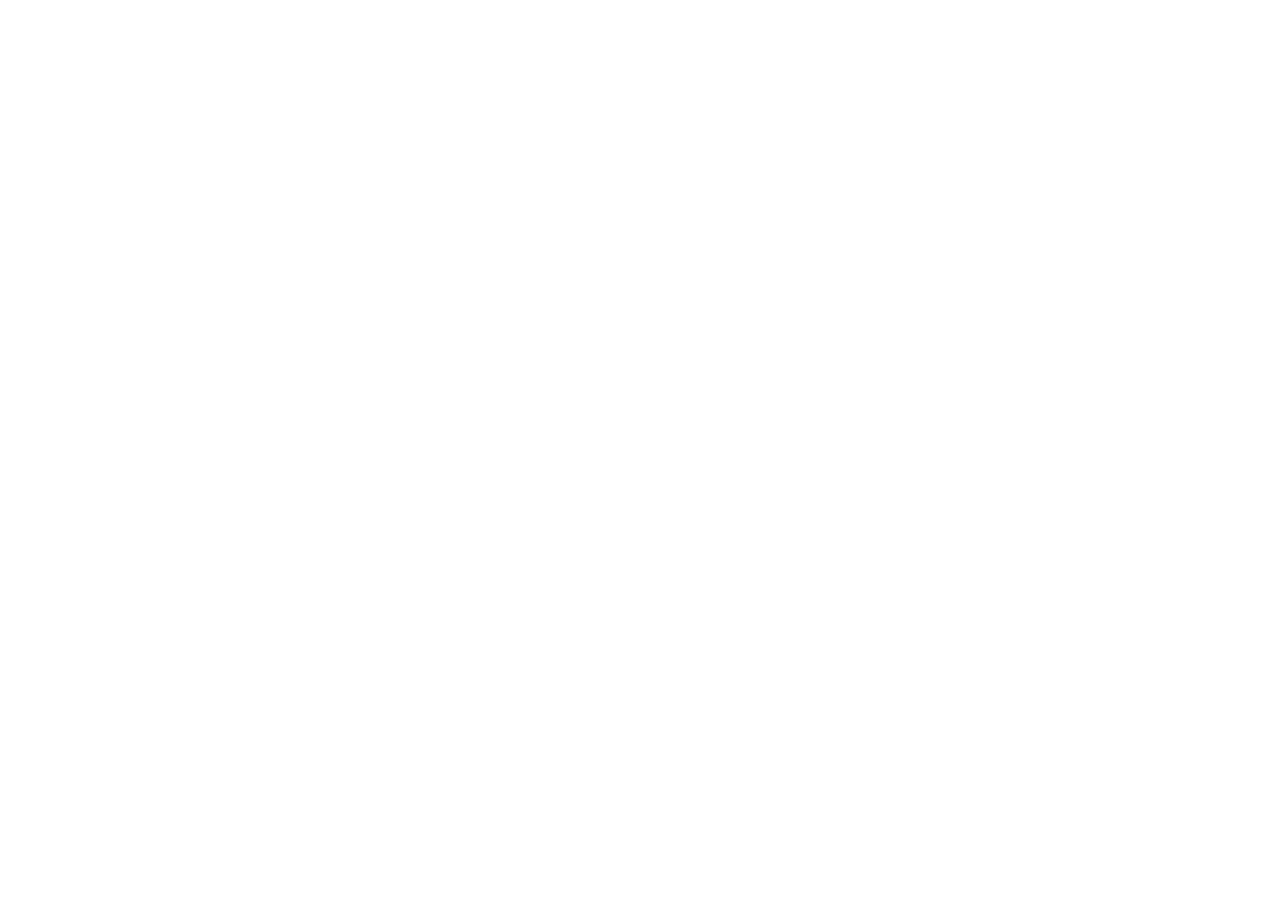
==== highscores.html @ 68826939 "Commit after homework start-up. Added a homework.html file and a questions.js file. Added basic HTML" ====
<!DOCTYPE html>
<html lang="en">
<head>
    <meta charset="UTF-8">
    <meta name="viewport" content="width=device-width, initial-scale=1.0">
    <title>Highscores</title>
</head>
<body>
    
    <script src="script.js"></script>
</body>
</html>
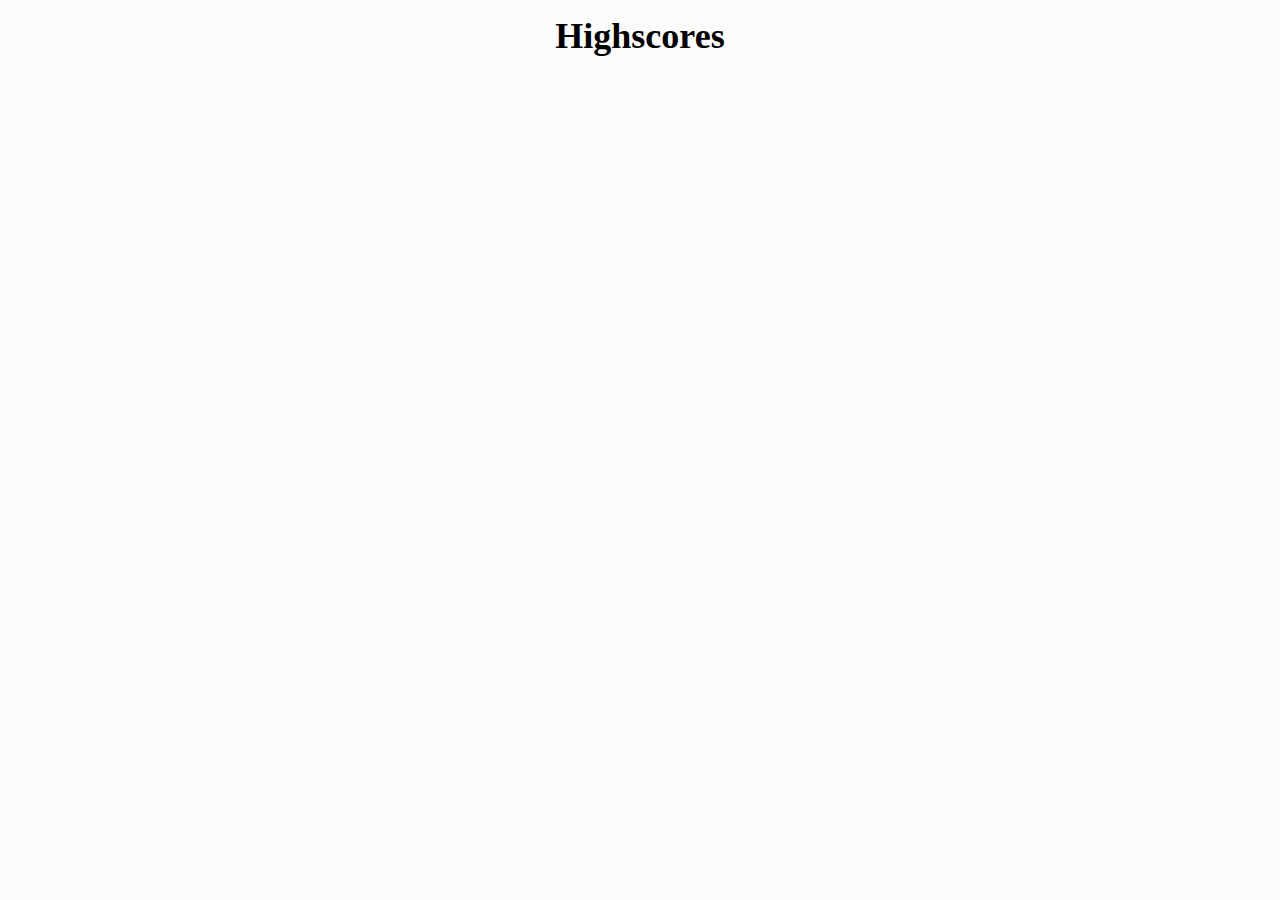
==== commit 12d01b21: "added basic css, added basic html to highscores.html (so not finished), added a check to see which h" ====
--- a/highscores.html
+++ b/highscores.html
@@ -4,9 +4,18 @@
     <meta charset="UTF-8">
     <meta name="viewport" content="width=device-width, initial-scale=1.0">
     <title>Highscores</title>
+    <link rel="stylesheet" href="style.css">
 </head>
 <body>
-    
+    <div class="container">
+
+        <div class="displayQuestions">
+            <h1>Highscores</h1>
+
+        </div>
+
+    </div>
+
     <script src="script.js"></script>
 </body>
 </html>--- a/style.css
+++ b/style.css
@@ -0,0 +1,23 @@
+.displayQuestions, .results
+{
+    width: 600px;
+    margin: auto;
+}
+
+body
+{
+    font-size: 18px;
+    line-height: 24px;
+    font-family: 'Times New Roman', Times, serif;
+    background-color: #fcfcfc;
+}
+
+h1
+{
+    text-align: center;
+}
+
+.timer
+{
+    float: right;
+}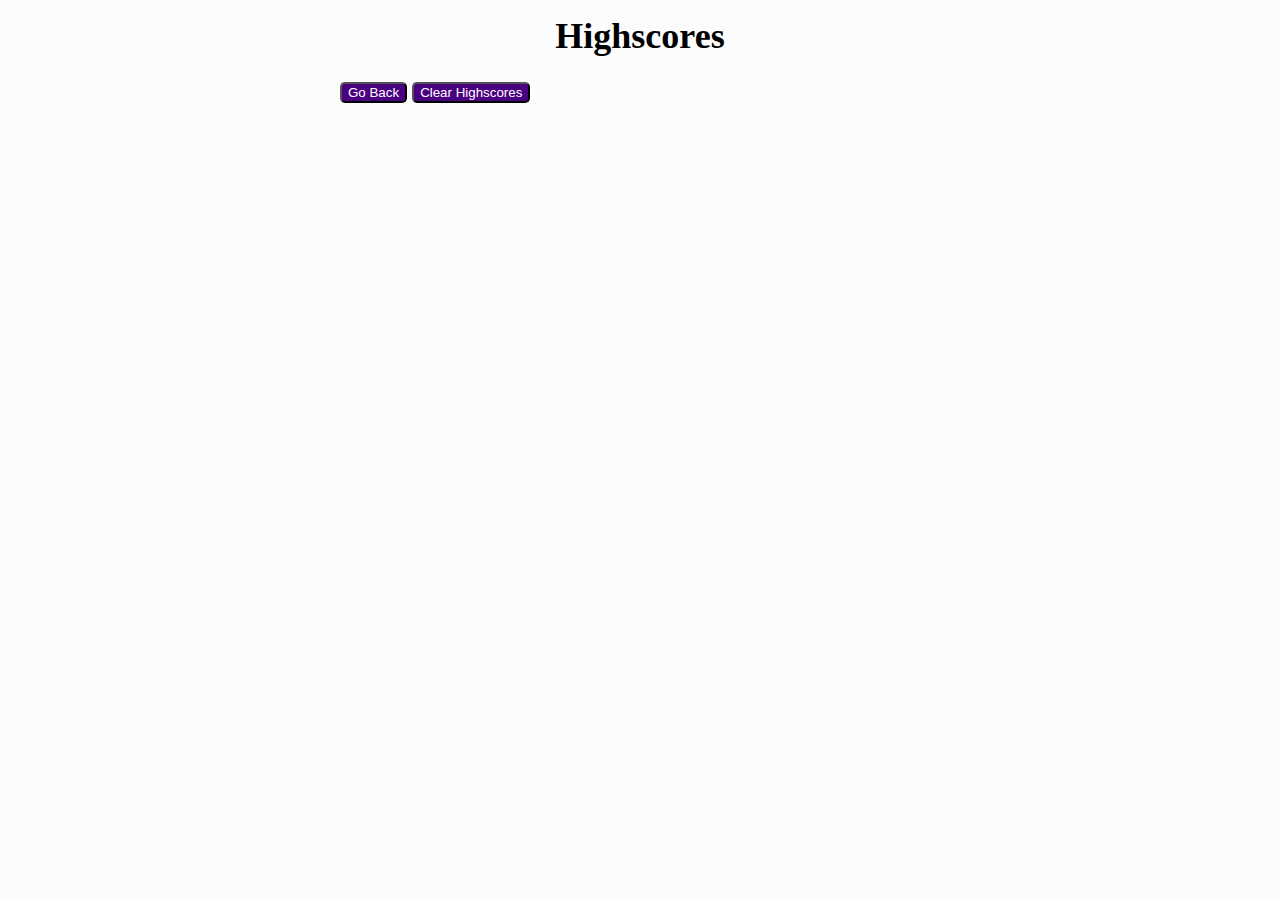
==== commit 2f9dcf37: "modified css so highscores page looks better, along with the highscores.html so the h1 tag of Highsc" ====
--- a/highscores.html
+++ b/highscores.html
@@ -9,8 +9,8 @@
 <body>
     <div class="container">
 
+        <h1>Highscores</h1>
         <div class="displayQuestions">
-            <h1>Highscores</h1>
 
         </div>
 
--- a/style.css
+++ b/style.css
@@ -1,3 +1,10 @@
+*,
+*::before,
+*::after 
+{
+  box-sizing: border-box;
+}
+
 .displayQuestions, .results
 {
     width: 600px;
@@ -20,4 +27,32 @@
 .timer
 {
     float: right;
+}
+
+li {
+    height: 40px;
+    margin-top: 5px;
+    margin-bottom: 5px;
+    padding-left: 5px;
+    background-color: indigo;
+    opacity: 25%;
+    color: white;
+    font-size: 1.5em;
+    line-height: 1.5;
+  }
+
+  li:before {
+    content: "\200B";
+    position: absolute;
+  }
+  
+  li::after {
+    content: " ";
+    display: block;
+    clear: both;
+  }
+
+  ul, li{
+    list-style:none;
+    list-style-type:none;
 }